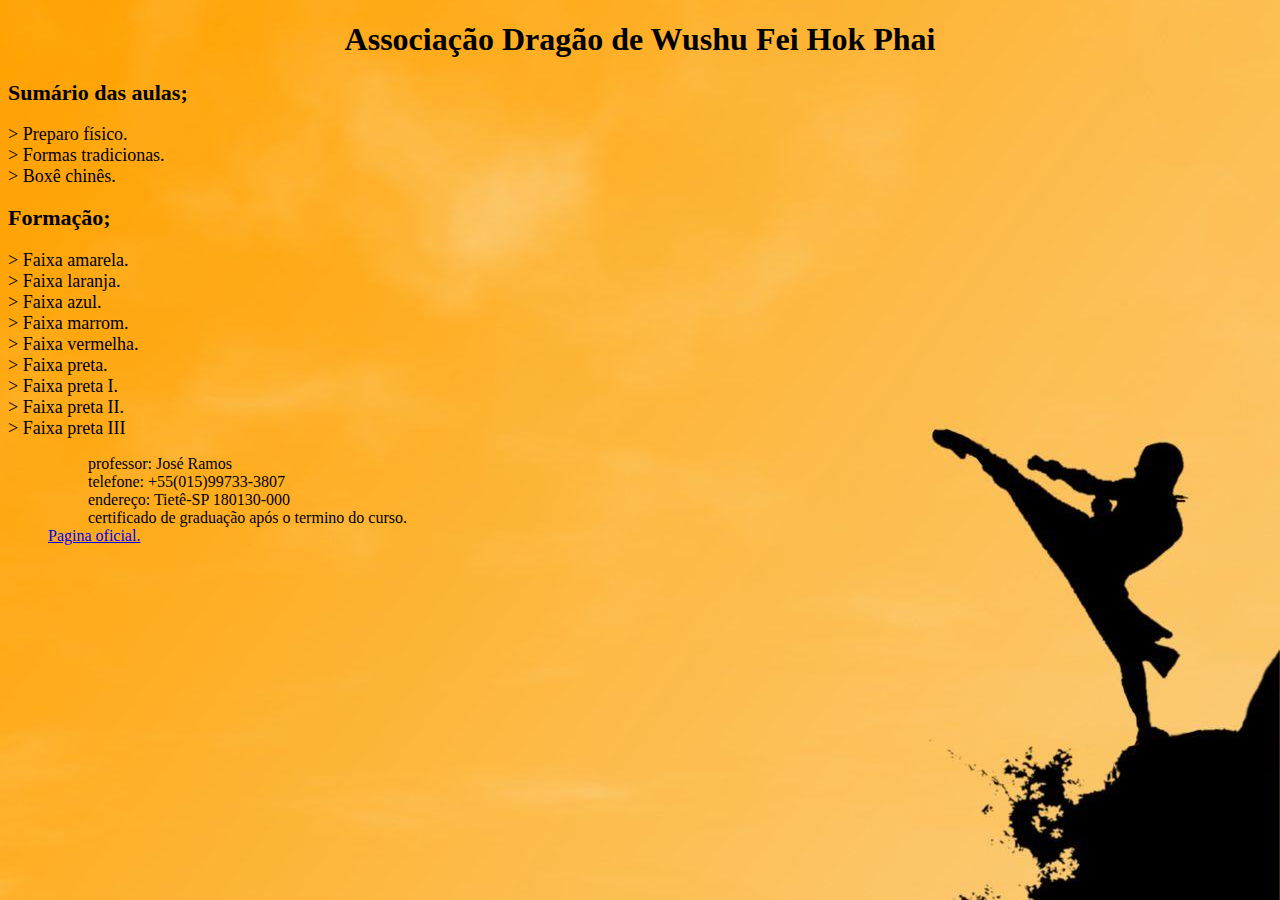
==== page/contact.html @ e089d71e "website" ====
<!DOCTYPE html>
<html lang="en">
<head>
    <meta charset="UTF-8">
    <meta name="viewport" content="width=device-width, initial-scale=1.0">
    <meta name="author" content="Caio Vicente Ramos">
    <meta name="description" content="kung fu estilo da garca voadora">    
    <title>Garça-Voadora</title>
</head>

<link rel="stylesheet" href="/style/style.css">

<body>

    <h1 class="one_title">Associação Dragão de Wushu Fei Hok Phai</h1>
    <h2 class="sub_title">Sumário das aulas;</h2>

    <div class="list">
        <td class="list">
            <th class="list">&gt Preparo físico.</th><br>
            <th class="list">&gt Formas tradicionas.</th><br>
            <th class="list">&gt Boxê chinês.</th><br>
        </td>
    </div>   

    <h2 class="sub_title_three">Formação;</h2>

    <div class="list_formation">
        <td class="list_formation">
            <th class="list_formation">&gt Faixa amarela.</th><br>
            <th class="list_formation">&gt Faixa laranja.</th><br>
            <th class="list_formation">&gt Faixa azul.</th><br>
            <th class="list_formation">&gt Faixa marrom.</th><br>
            <th class="list_formation">&gt Faixa vermelha.</th><br>
            <th class="list_formation">&gt Faixa preta.</th><br>
            <th class="list_formation">&gt Faixa preta I.</th><br>
            <th class="list_formation">&gt Faixa preta II.</th><br>
            <th class="list_formation">&gt Faixa preta III</th><br>
        </td>
    </div>  

    <div>
        <ul>
            <ol> professor: José Ramos</ol>
            <ol> telefone: +55(015)99733-3807</ol>
            <ol> endereço: Tietê-SP 180130-000</ol>
            <ol> certificado de graduação após o termino do curso.</ol>
            <a href="/index.html">Pagina oficial.</a>
        </ul>
    </div>
</body>

</html>
---- style/style.css ----
body {
    background-image: url(/image/background.jpg);
    background-attachment: fixed;
    background-repeat: no-repeat;
    background-size: cover;
    background-position: center; 
}

h1.one_title {
    text-align: center;
    font-family: 'Times New Roman', Times, serif;
}
h2.sub_title {
    text-align: left;
    font-size: 22px;
}

div.list{
    text-align: left;
    font-size: 18px;
}

h2.sub_title_three {
    text-align: left;
    font-size: 22px;
}


div.list_formation{
    text-align: left;
    font-size: 18px;
}
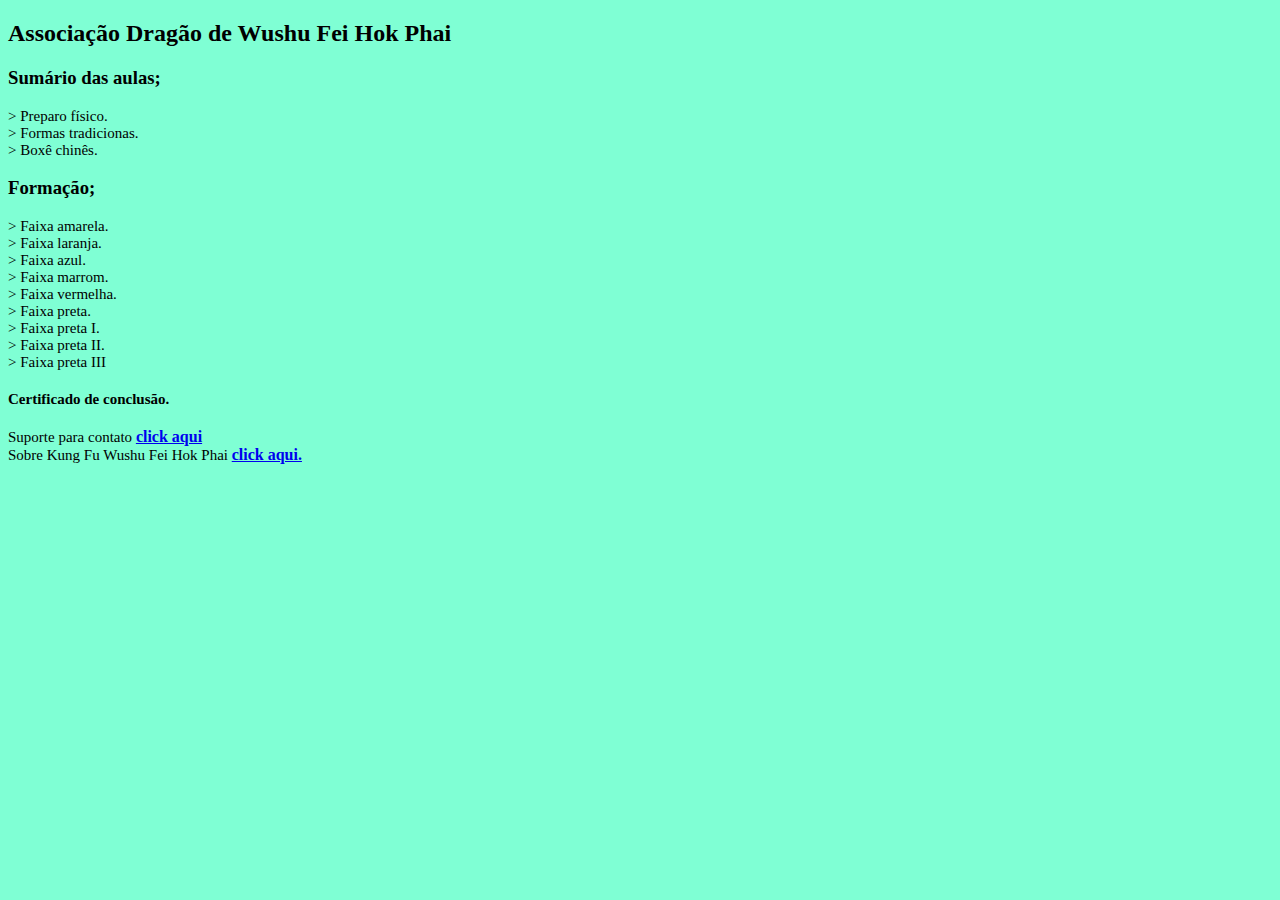
==== commit caaf7ec8: "website" ====
--- a/page/contact.html
+++ b/page/contact.html
@@ -5,48 +5,46 @@
     <meta name="viewport" content="width=device-width, initial-scale=1.0">
     <meta name="author" content="Caio Vicente Ramos">
     <meta name="description" content="kung fu estilo da garca voadora">    
-    <title>Garça-Voadora</title>
+    <title>Sumario</title>
 </head>
 
 <link rel="stylesheet" href="/style/style.css">
 
 <body>
 
-    <h1 class="one_title">Associação Dragão de Wushu Fei Hok Phai</h1>
-    <h2 class="sub_title">Sumário das aulas;</h2>
+    <h2 class="one_title">Associação Dragão de Wushu Fei Hok Phai</h2>
+    <h3 class="sub_title">Sumário das aulas;</h3>
 
-    <div class="list">
-        <td class="list">
-            <th class="list">&gt Preparo físico.</th><br>
-            <th class="list">&gt Formas tradicionas.</th><br>
-            <th class="list">&gt Boxê chinês.</th><br>
+    <div style="font-size: 15px;">
+        <td>
+            <th>&gt Preparo físico.</th><br>
+            <th>&gt Formas tradicionas.</th><br>
+            <th>&gt Boxê chinês.</th><br>
         </td>
     </div>   
 
-    <h2 class="sub_title_three">Formação;</h2>
+    <h3 class="sub_title_three">Formação;</h3>
 
-    <div class="list_formation">
-        <td class="list_formation">
-            <th class="list_formation">&gt Faixa amarela.</th><br>
-            <th class="list_formation">&gt Faixa laranja.</th><br>
-            <th class="list_formation">&gt Faixa azul.</th><br>
-            <th class="list_formation">&gt Faixa marrom.</th><br>
-            <th class="list_formation">&gt Faixa vermelha.</th><br>
-            <th class="list_formation">&gt Faixa preta.</th><br>
-            <th class="list_formation">&gt Faixa preta I.</th><br>
-            <th class="list_formation">&gt Faixa preta II.</th><br>
-            <th class="list_formation">&gt Faixa preta III</th><br>
+    <div style="font-size: 15px;">
+        <td>
+            <th>&gt Faixa amarela.</th><br>
+            <th>&gt Faixa laranja.</th><br>
+            <th>&gt Faixa azul.</th><br>
+            <th>&gt Faixa marrom.</th><br>
+            <th>&gt Faixa vermelha.</th><br>
+            <th>&gt Faixa preta.</th><br>
+            <th>&gt Faixa preta I.</th><br>
+            <th>&gt Faixa preta II.</th><br>
+            <th>&gt Faixa preta III</th><br>
         </td>
+
+        <h4>Certificado de conclusão.</h4>
     </div>  
-
-    <div>
-        <ul>
-            <ol> professor: José Ramos</ol>
-            <ol> telefone: +55(015)99733-3807</ol>
-            <ol> endereço: Tietê-SP 180130-000</ol>
-            <ol> certificado de graduação após o termino do curso.</ol>
-            <a href="/index.html">Pagina oficial.</a>
-        </ul>
+    <div style="font-size: 15px;">
+        <td>
+            <th>Suporte para contato <a style="font-size: 16px;" href="/sobrenos/sobre_nos.html"><strong>click aqui</strong></a></th><br>
+            <th>Sobre Kung Fu Wushu Fei Hok Phai <a href="/index.html"><strong>click aqui.</strong></a></th>
+        </td>
     </div>
 </body>
 
--- a/style/style.css
+++ b/style/style.css
@@ -1,32 +1,30 @@
 body {
-    background-image: url(/image/background.jpg);
-    background-attachment: fixed;
-    background-repeat: no-repeat;
-    background-size: cover;
-    background-position: center; 
+    background-color: aquamarine;
 }
 
-h1.one_title {
-    text-align: center;
+h3.one_title {
+    text-align: left;
     font-family: 'Times New Roman', Times, serif;
 }
-h2.sub_title {
+h3.sub_title {
     text-align: left;
-    font-size: 22px;
+
 }
 
 div.list{
     text-align: left;
-    font-size: 18px;
+    font-size: 16px;
 }
 
-h2.sub_title_three {
-    text-align: left;
-    font-size: 22px;
+h3.sub_title_three {
+
 }
 
 
 div.list_formation{
     text-align: left;
-    font-size: 18px;
+    font-size: 16px;
 }
+a {
+    font-size: 16px;
+}
